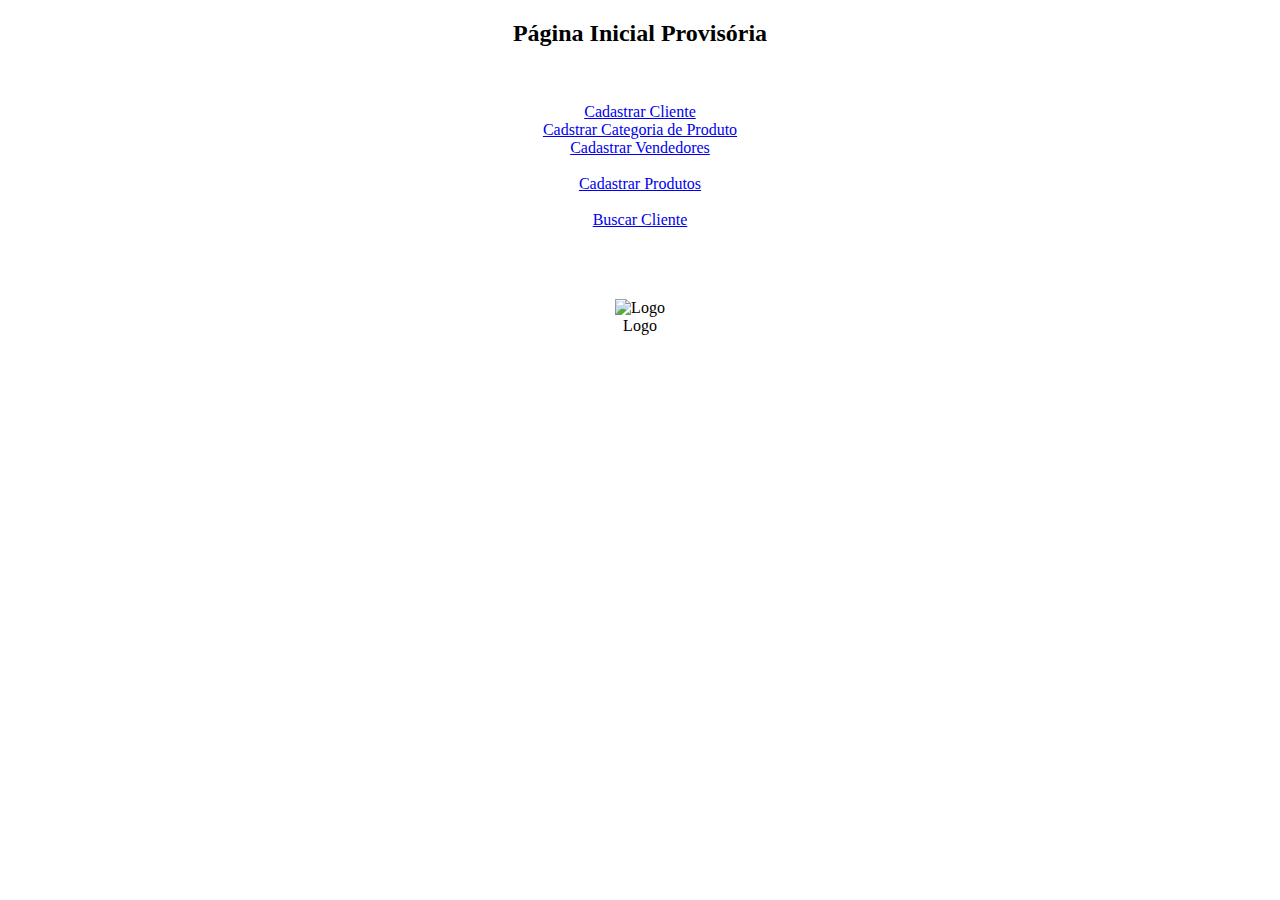
==== html/index.html @ 5acc742f "Enviando arquivos da feature para feature-css. estão com style na página cadastroCliente.html" ====
<!DOCTYPE html>
<html lang="pt-br">
  <head>
    <title>Trabalho Laboratório Banco de Dados</title>
    <meta charset="utf-8">
  </head>
<center>
  <body>
    <h2>Página Inicial Provisória</h2>
	<br><br>
    <a href="./cadastroCliente.html">Cadastrar Cliente</a><br>
     <a href="./cadastroCategoria.html">Cadstrar Categoria de Produto</a><br>
     <a href="./cadastroVendedor.html">Cadastrar Vendedores</a><br><br>
     <a href="../php/cadastroProdutos.php">Cadastrar Produtos</a><br><br>
     <a href="./buscaCliente.html">Buscar Cliente</a><br><br>
	<br><br>
        <figure>
          <img src="" alt="Logo">
          <figcaption>Logo </figcaption>
        </figure>
  </body>
</center>
</html>
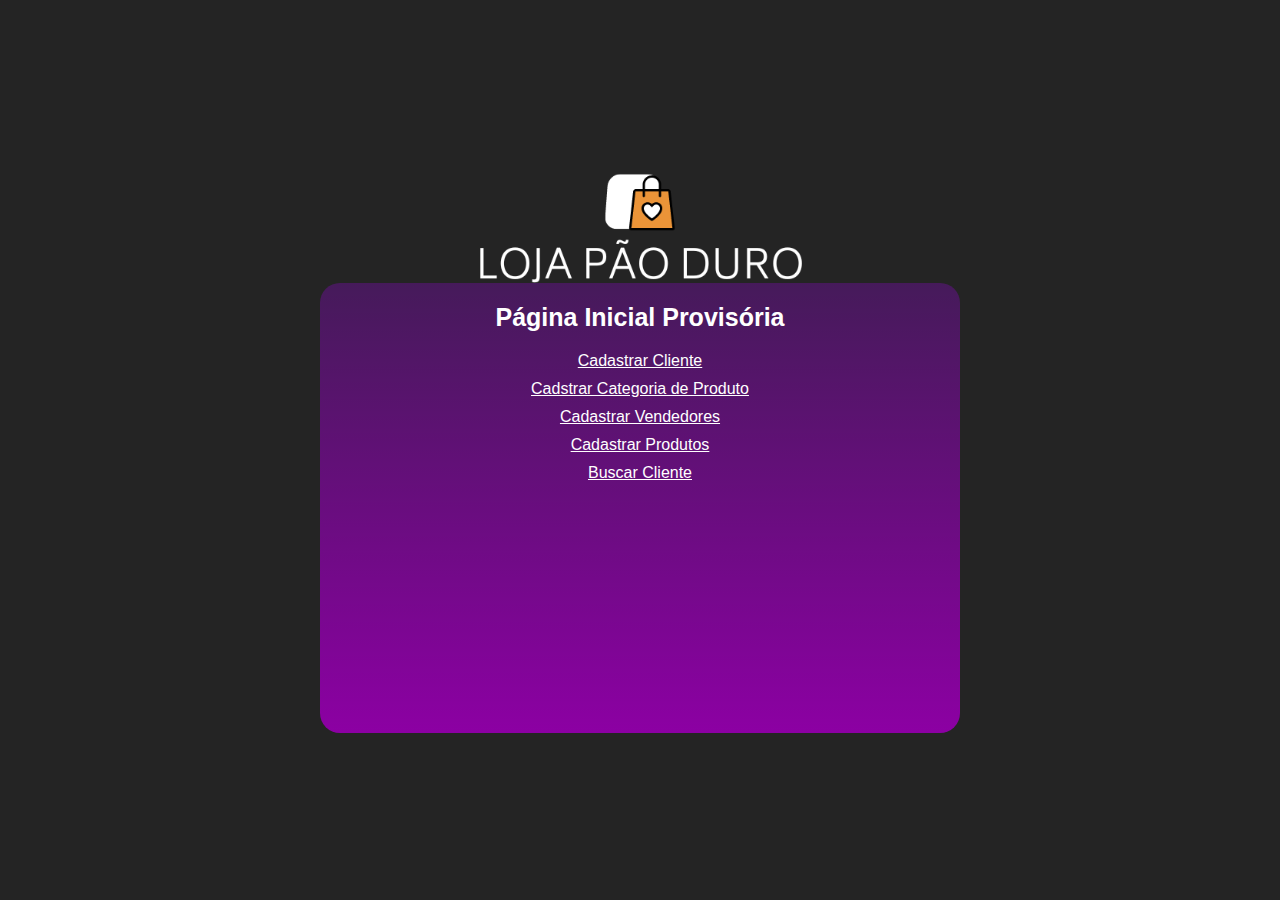
==== commit 21da5466: "Telas personalizadas em css" ====
--- a/html/index.html
+++ b/html/index.html
@@ -4,22 +4,18 @@
     <title>Trabalho Laboratório Banco de Dados</title>
     <meta charset="utf-8">
   </head>
-<center>
+  <link rel="stylesheet" href="../css/index.css">
   <body>
-    <h2>Página Inicial Provisória</h2>
-	<br><br>
-    <a href="./cadastroCliente.html">Cadastrar Cliente</a><br>
-     <a href="./cadastroCategoria.html">Cadstrar Categoria de Produto</a><br>
-     <a href="./cadastroVendedor.html">Cadastrar Vendedores</a><br><br>
-     <a href="../php/cadastroProdutos.php">Cadastrar Produtos</a><br><br>
-     <a href="./buscaCliente.html">Buscar Cliente</a><br><br>
-	<br><br>
-        <figure>
-          <img src="" alt="Logo">
-          <figcaption>Logo </figcaption>
-        </figure>
+    <img src="../img/logo.svg" alt="Logo">  
+    <div class="container">
+      <h1>Página Inicial Provisória</h1>
+      <a href="./cadastroCliente.html">Cadastrar Cliente</a>
+      <a href="./cadastroCategoria.html">Cadstrar Categoria de Produto</a>
+      <a href="./cadastroVendedor.html">Cadastrar Vendedores</a>
+      <a href="../php/cadastroProdutos.php">Cadastrar Produtos</a>
+      <a href="./buscaCliente.html">Buscar Cliente</a>    
+    </div>
   </body>
-</center>
 </html>
 
 
--- a/css/index.css
+++ b/css/index.css
@@ -0,0 +1,45 @@
+*{
+    padding: 0;
+    margin: 0;
+    box-sizing: border-box;
+}
+
+body{
+    background-color: #242424;
+    width: 100%;
+    height: 100vh;
+    display: flex;
+    flex-direction: column;
+    justify-content: center;
+    align-items: center;
+    font-family: Arial, Helvetica, sans-serif;
+}
+
+.container{
+    background-image: linear-gradient(to bottom, rgba(161, 0, 237, 0.27), rgba(140, 0, 163, 1));
+    width: 50%;
+    height: 50%;
+    display: flex;
+    flex-direction: column;
+    align-items: center;
+    color: white;
+    border-radius: 20px;
+}
+
+.container h1{
+    font-size: 25px;
+    margin-top: 20px;
+    margin-bottom: 20px;
+    text-align: center;
+}
+
+.container a{
+    color: white;
+    margin-bottom: 10px;
+    
+}
+
+img{
+    width: 30%;
+}
+
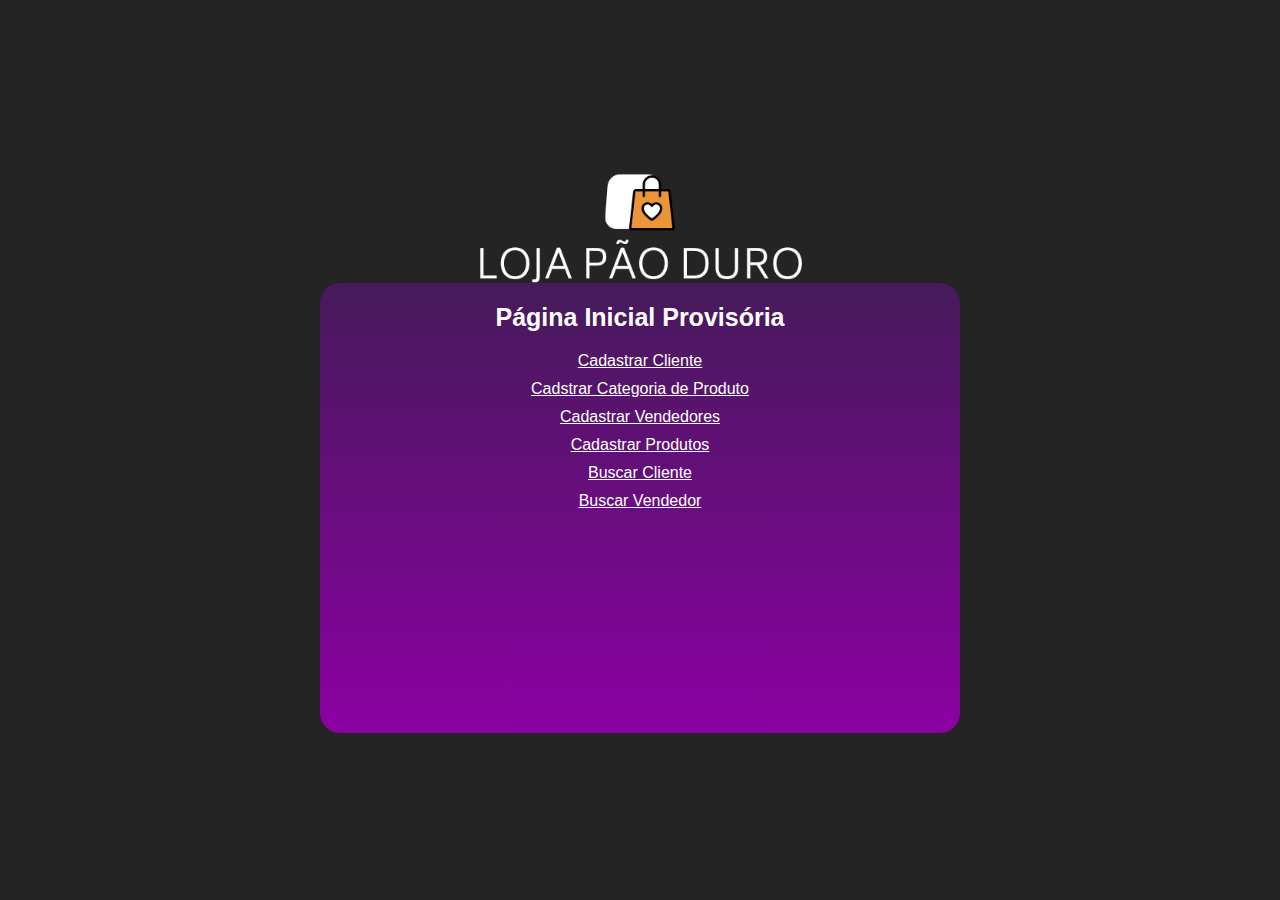
==== commit ad7700f2: "Criado arquivos buscaVendedor, exibirVendedores e excluirVendedor" ====
--- a/html/index.html
+++ b/html/index.html
@@ -13,7 +13,8 @@
       <a href="./cadastroCategoria.html">Cadstrar Categoria de Produto</a>
       <a href="./cadastroVendedor.html">Cadastrar Vendedores</a>
       <a href="../php/cadastroProdutos.php">Cadastrar Produtos</a>
-      <a href="./buscaCliente.html">Buscar Cliente</a>    
+      <a href="./buscaCliente.html">Buscar Cliente</a>
+      <a href="./buscaVendedor.html">Buscar Vendedor</a>    
     </div>
   </body>
 </html>
@@ -21,4 +22,3 @@
 
 
 
-
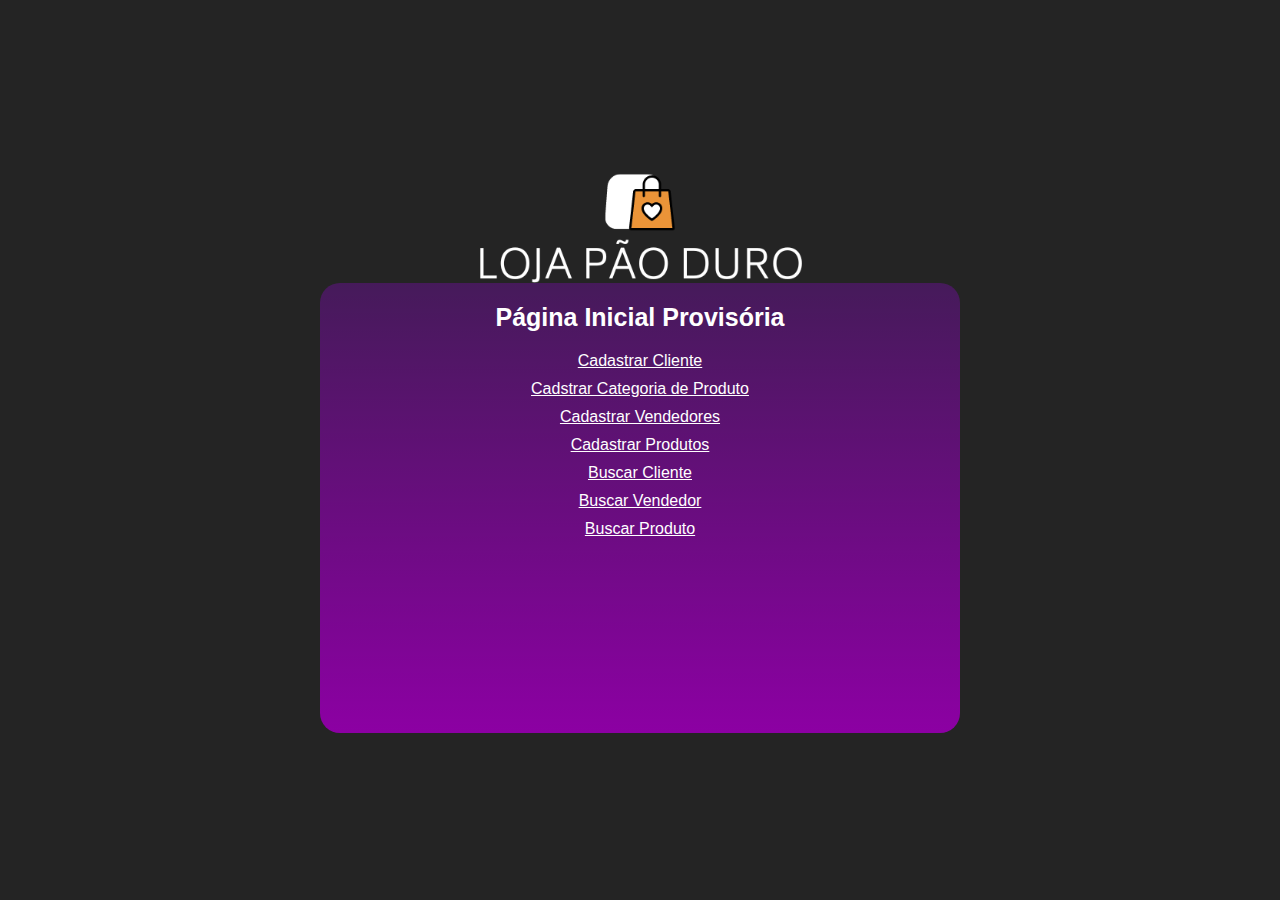
==== commit 1bf71f2e: "Resolvido edição venddor e criado excluir produtos e atualizar produtos" ====
--- a/html/index.html
+++ b/html/index.html
@@ -14,11 +14,11 @@
       <a href="./cadastroVendedor.html">Cadastrar Vendedores</a>
       <a href="../php/cadastroProdutos.php">Cadastrar Produtos</a>
       <a href="./buscaCliente.html">Buscar Cliente</a>
-      <a href="./buscaVendedor.html">Buscar Vendedor</a>    
+      <a href="./buscaVendedor.html">Buscar Vendedor</a>
+      <a href="../php/buscaProduto.php">Buscar Produto</a>    
     </div>
   </body>
 </html>
 
 
 
-
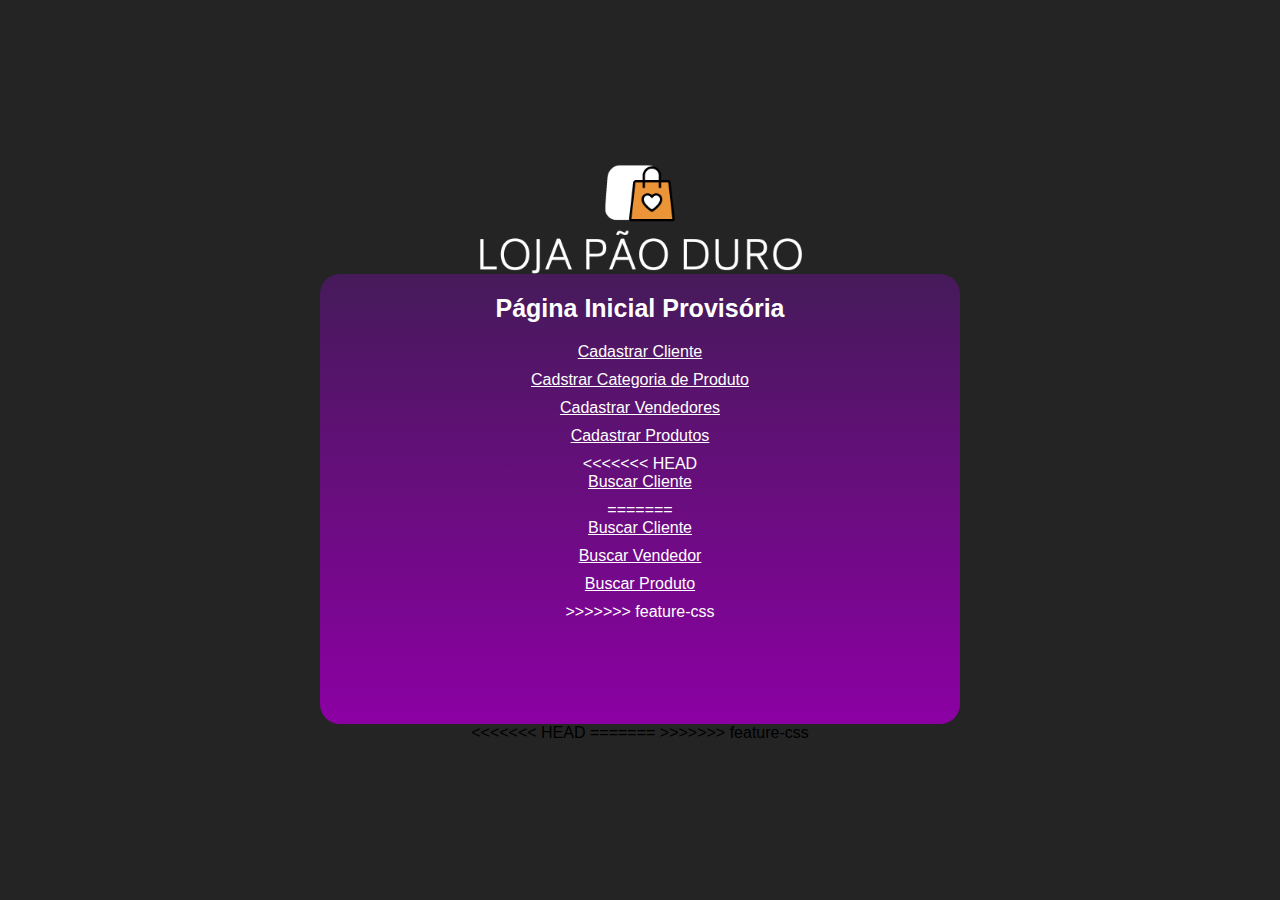
==== commit 21067bed: "Atualização da branch merge da feature-css" ====
--- a/html/index.html
+++ b/html/index.html
@@ -13,12 +13,21 @@
       <a href="./cadastroCategoria.html">Cadstrar Categoria de Produto</a>
       <a href="./cadastroVendedor.html">Cadastrar Vendedores</a>
       <a href="../php/cadastroProdutos.php">Cadastrar Produtos</a>
+<<<<<<< HEAD
+      <a href="./buscaCliente.html">Buscar Cliente</a>    
+=======
       <a href="./buscaCliente.html">Buscar Cliente</a>
       <a href="./buscaVendedor.html">Buscar Vendedor</a>
       <a href="../php/buscaProduto.php">Buscar Produto</a>    
+>>>>>>> feature-css
     </div>
   </body>
 </html>
 
 
 
+<<<<<<< HEAD
+
+
+=======
+>>>>>>> feature-css
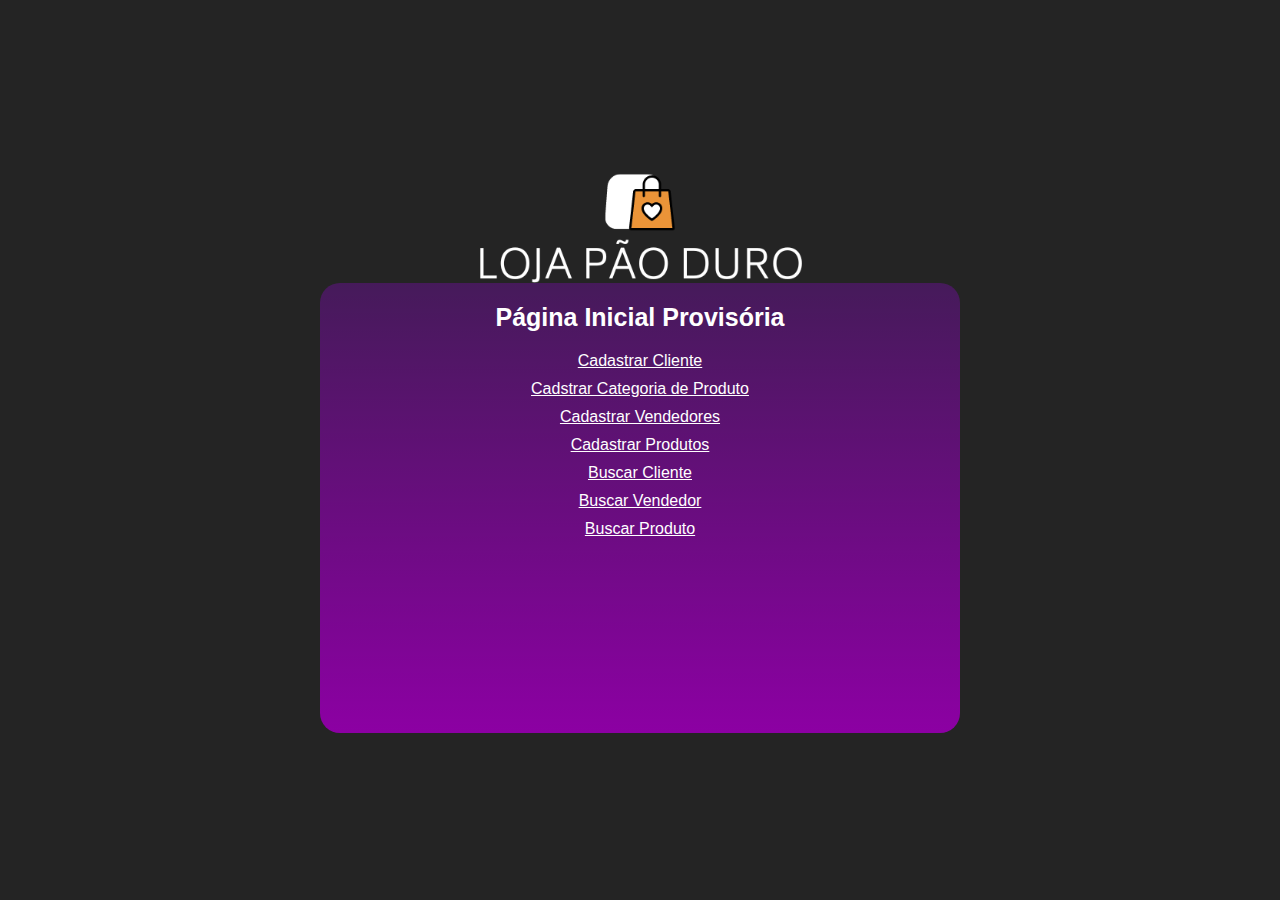
==== commit fb84f2bc: "Update index.html" ====
--- a/html/index.html
+++ b/html/index.html
@@ -13,21 +13,13 @@
       <a href="./cadastroCategoria.html">Cadstrar Categoria de Produto</a>
       <a href="./cadastroVendedor.html">Cadastrar Vendedores</a>
       <a href="../php/cadastroProdutos.php">Cadastrar Produtos</a>
-<<<<<<< HEAD
-      <a href="./buscaCliente.html">Buscar Cliente</a>    
-=======
       <a href="./buscaCliente.html">Buscar Cliente</a>
       <a href="./buscaVendedor.html">Buscar Vendedor</a>
       <a href="../php/buscaProduto.php">Buscar Produto</a>    
->>>>>>> feature-css
+
     </div>
   </body>
 </html>
 
 
 
-<<<<<<< HEAD
-
-
-=======
->>>>>>> feature-css
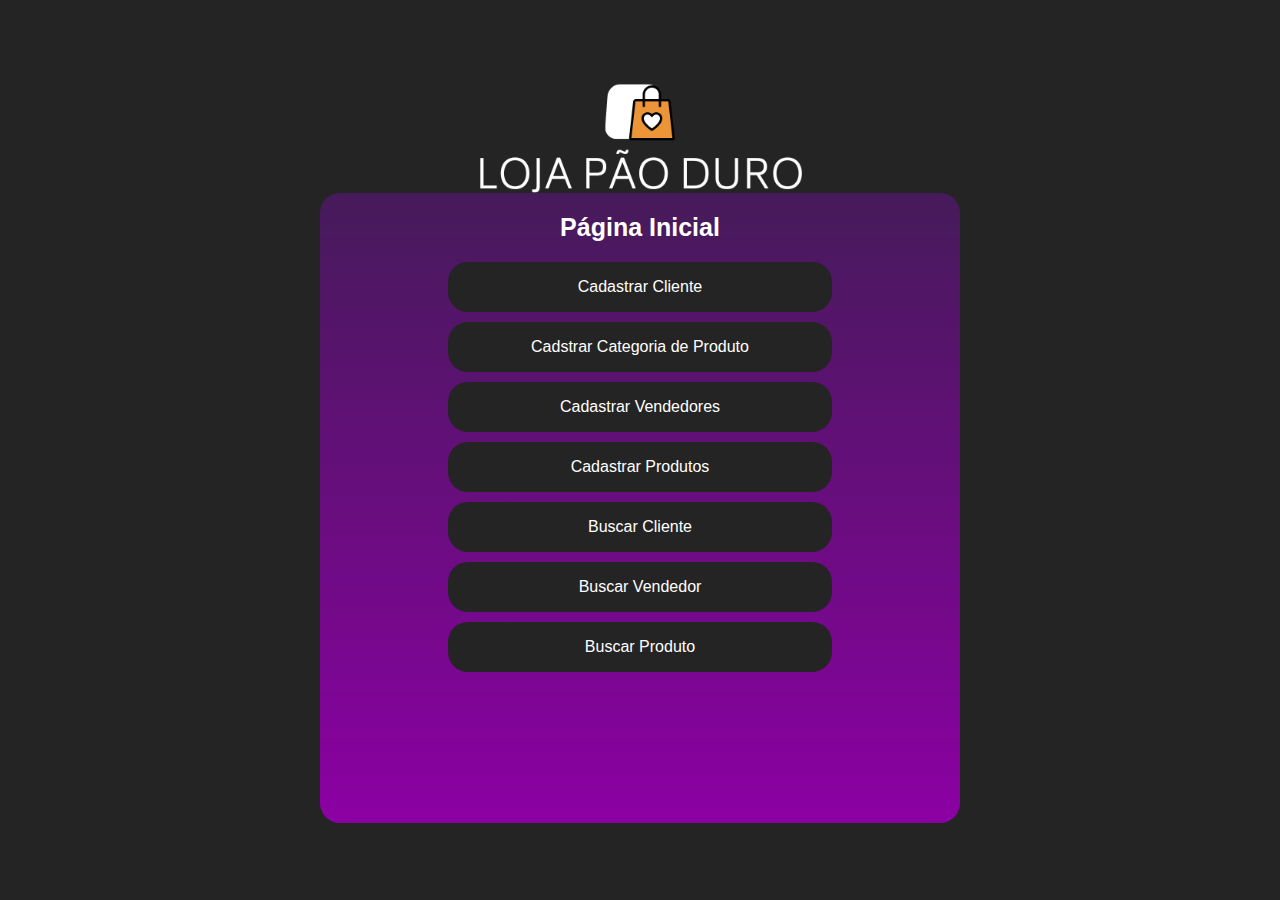
==== commit 81284a40: "Css mudanças" ====
--- a/html/index.html
+++ b/html/index.html
@@ -8,7 +8,7 @@
   <body>
     <img src="../img/logo.svg" alt="Logo">  
     <div class="container">
-      <h1>Página Inicial Provisória</h1>
+      <h1>Página Inicial</h1>
       <a href="./cadastroCliente.html">Cadastrar Cliente</a>
       <a href="./cadastroCategoria.html">Cadstrar Categoria de Produto</a>
       <a href="./cadastroVendedor.html">Cadastrar Vendedores</a>
@@ -16,7 +16,6 @@
       <a href="./buscaCliente.html">Buscar Cliente</a>
       <a href="./buscaVendedor.html">Buscar Vendedor</a>
       <a href="../php/buscaProduto.php">Buscar Produto</a>    
-
     </div>
   </body>
 </html>
--- a/css/index.css
+++ b/css/index.css
@@ -18,7 +18,7 @@
 .container{
     background-image: linear-gradient(to bottom, rgba(161, 0, 237, 0.27), rgba(140, 0, 163, 1));
     width: 50%;
-    height: 50%;
+    height: 70%;
     display: flex;
     flex-direction: column;
     align-items: center;
@@ -43,3 +43,17 @@
     width: 30%;
 }
 
+a{
+    background-color: #242424;
+    width: 60%;
+    height: 50px;
+    border-radius: 20px;
+    text-decoration: none;
+    display: flex;
+    justify-content: center;
+    align-items: center;
+}
+
+a:hover{
+    background-color: #585757;
+}